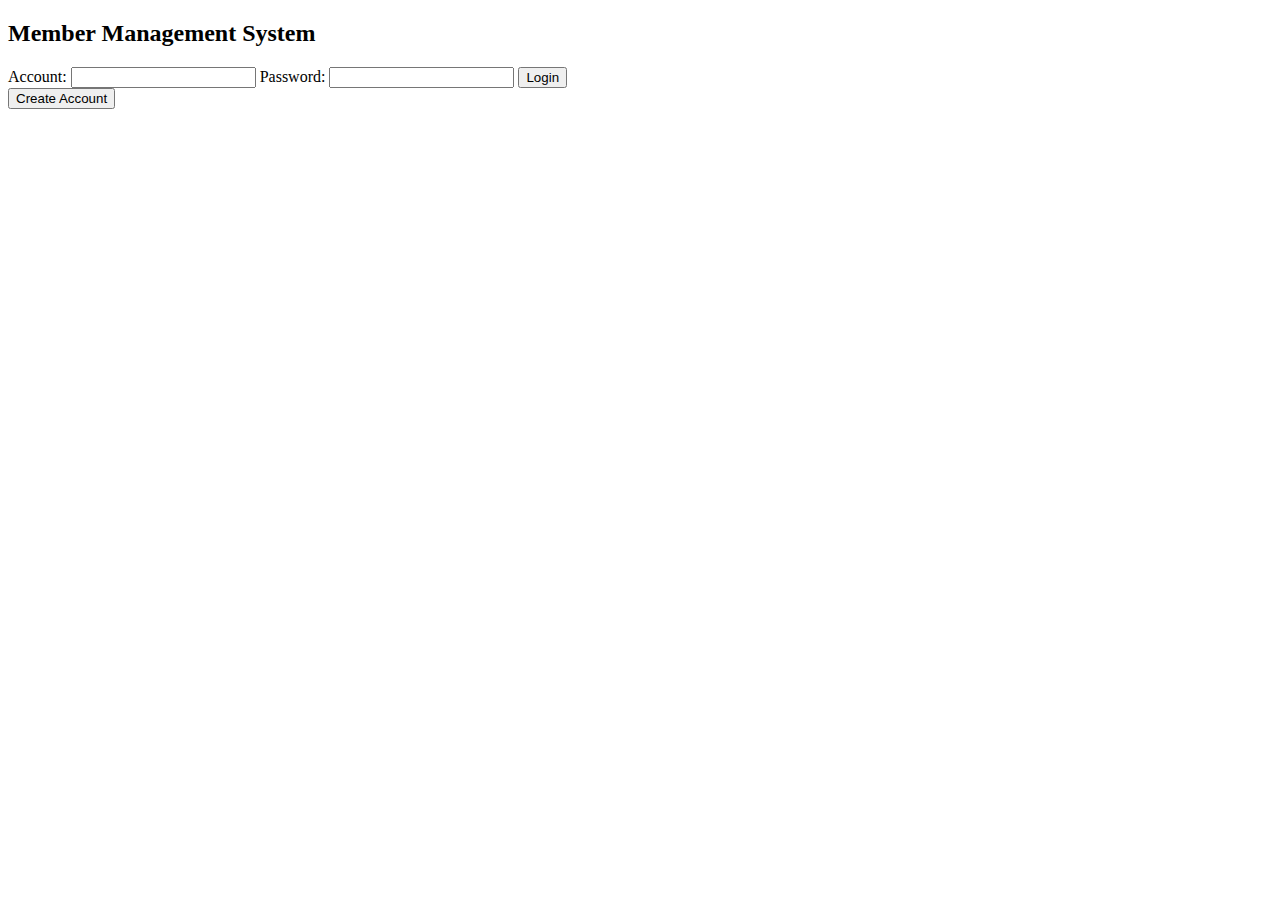
==== index.html @ 9762b70e "Update and rename login.html to index.html" ====
<!DOCTYPE html>
<head>
    <meta charset="UTF-8">
    <meta name="viewport" content="width=device-width, initial-scale=1.0">
    <title>Log In Page</title>
    <link rel="stylesheet" href="styles.css">
</head>
<body>
    <div class="login-container">
        <h2>Member Management System</h2>
        <form id="loginForm" onsubmit="return validateForm()">
            <label for="username">Account:</label>
            <input type="text" id="username" name="username" required>

            <label for="password">Password:</label>
            <input type="password" id="password" name="password" required>

            <button type="submit">Login</button>
        </form>

        <button onclick="createAccount()">Create Account</button>
    </div>
</body>
</html>
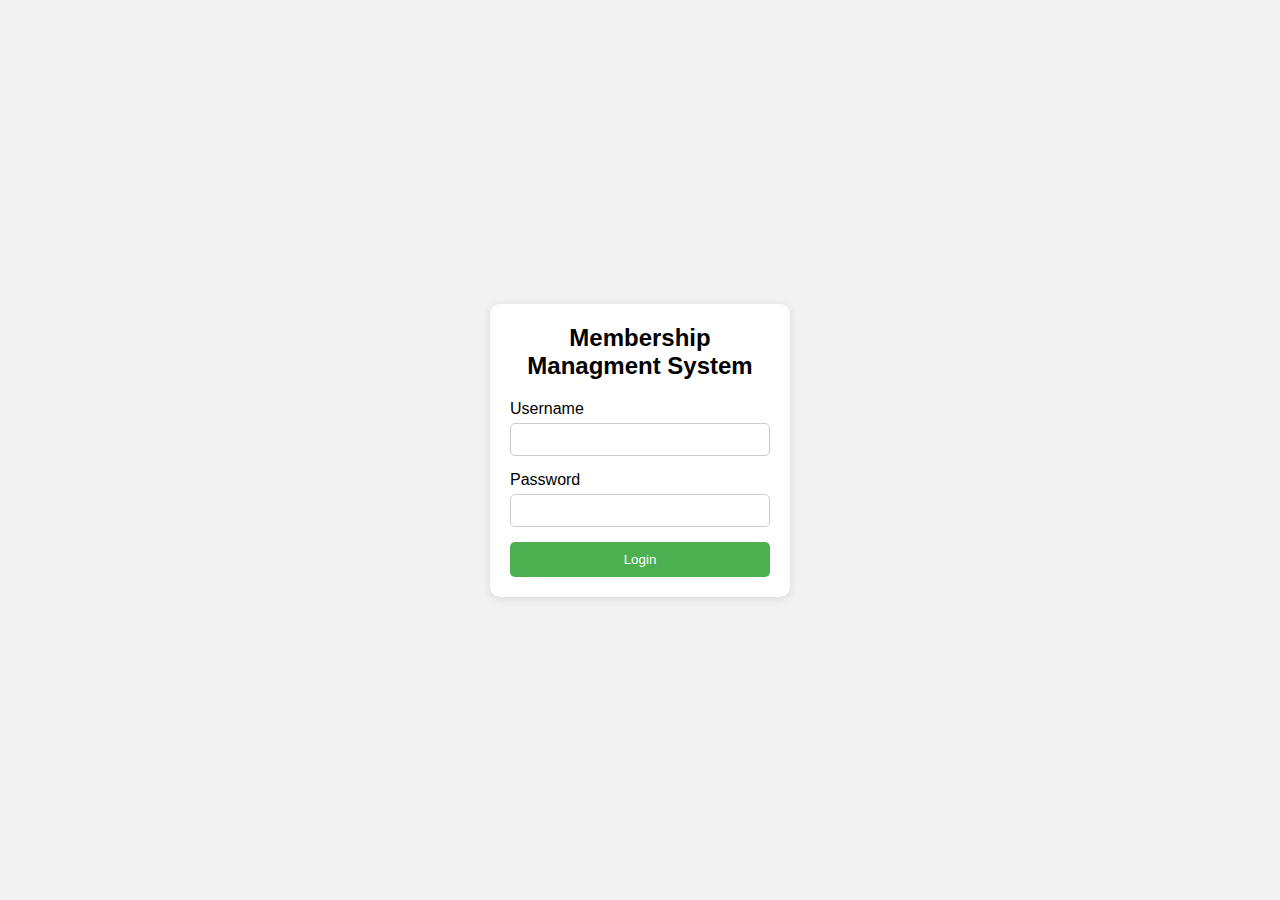
==== commit 565a85ef: "Add files via upload" ====
--- a/index.html
+++ b/index.html
@@ -1,24 +1,28 @@
 <!DOCTYPE html>
+<html lang="en">
 <head>
     <meta charset="UTF-8">
     <meta name="viewport" content="width=device-width, initial-scale=1.0">
-    <title>Log In Page</title>
-    <link rel="stylesheet" href="styles.css">
+    <title>Login Page</title>
+    <link rel="stylesheet" href="styles.css">  <!-- link to login page css file-->
 </head>
 <body>
     <div class="login-container">
-        <h2>Member Management System</h2>
-        <form id="loginForm" onsubmit="return validateForm()">
-            <label for="username">Account:</label>
-            <input type="text" id="username" name="username" required>
+        <h2>Membership Managment System</h2>
+        <form id="loginForm">
+            <div class="input-group">
+                <label for="username">Username</label>
+                <input type="text" id="username">  <!--user input username-->
+            </div>
+            <div class="input-group">
+                <label for="password">Password</label>
+                <input type="password" id="password">  <!--user input password-->
+            </div>
+            <button type="button" onclick="login()">Login</button>
+            <p id="error-message" class="error-message"></p>
+        </form>
+    </div>
 
-            <label for="password">Password:</label>
-            <input type="password" id="password" name="password" required>
-
-            <button type="submit">Login</button>
-        </form>
-
-        <button onclick="createAccount()">Create Account</button>
-    </div>
+    <script src="script.js"></script>  <!-- link to login page js file-->
 </body>
 </html>
--- a/styles.css
+++ b/styles.css
@@ -0,0 +1,64 @@
+* {
+    margin: 0;
+    padding: 0;
+    box-sizing: border-box;
+}
+
+body {
+    font-family: Arial, sans-serif;
+    background-color: #f2f2f2;
+    display: flex;
+    justify-content: center; /* 水平居中 */
+    align-items: center;      /* 垂直居中 */
+    height: 100vh;            /* 高度设置为100视窗高度，确保居中 */
+}
+
+.login-container {
+    background-color: #fff;
+    padding: 20px;
+    border-radius: 10px;
+    box-shadow: 0 2px 10px rgba(0, 0, 0, 0.1);
+    width: 300px;
+    text-align: center;
+}
+
+h2 {
+    margin-bottom: 20px;
+}
+
+.input-group {
+    margin-bottom: 15px;
+    text-align: left;
+}
+
+.input-group label {
+    display: block;
+    margin-bottom: 5px;
+}
+
+.input-group input {
+    width: 100%;
+    padding: 8px;
+    border: 1px solid #ccc;
+    border-radius: 5px;
+}
+
+button {
+    width: 100%;
+    padding: 10px;
+    background-color: #4CAF50;
+    color: white;
+    border: none;
+    border-radius: 5px;
+    cursor: pointer;
+}
+
+button:hover {
+    background-color: #45a049;
+}
+
+.error-message {
+    color: red;
+    margin-top: 10px;
+    display: none;
+}
